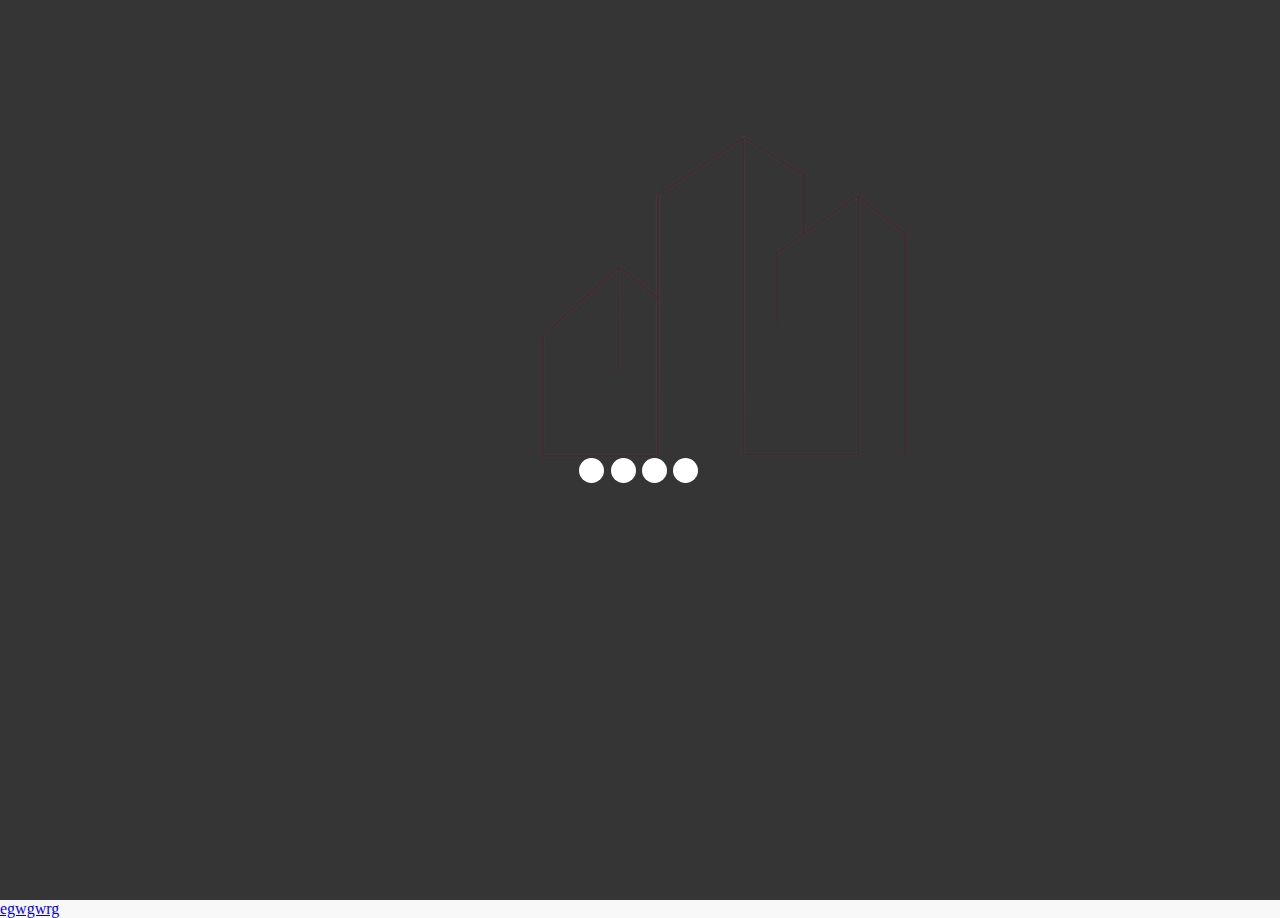
==== index.html @ a55ce9eb "Update index.html" ====
<!DOCTYPE html>
<html lang="pt-br">
<head>
    
    <meta charset="UTF-8">
    <meta name="viewport" content="width=device-width, initial-scale=1.0">
    <title>Document</title>
    <link rel="stylesheet" href="./js/css/style.css">

    <script src="https://code.jquery.com/jquery-3.6.4.min.js"></script>

</head>

<body>

        <!-- TELA DE CARREGAMENTO -->

        <div id="a"></div>
        <div id="b"></div>

    <div class="texto show">
        
        <p>1º SERVIÇO DE REGISTRO DE IMÓVEIS DE CAMPO LARGO</p>
        
    </div>




    <div class="loader">
        <div style="--i: 1"></div>
        <div style="--i: 2"></div>
        <div style="--i: 3"></div>
        <div style="--i: 4"></div>
    </div>

<div class="logo">
<img src="./js/css/img/logleks.png" alt="">
</div>

   


<div class="menu">
    <div class="bloco">
        <div class="item redirecionavel" onclick="window.location.href='https://louglecompany.github.io/bacana/'">
            <h2>Conteúdo</h2>
        </div>
        <div class="item">
            <h2>Sobre</h2>
        </div>
<div class="item redirecionavel2" onclick="window.location.href='./js/ajuda/index.html'">
    <h2>Ajuda</h2>
</div>

        <div class="item redirecionavel3" onclick="window.location.href='./js/ajuda/contato/index.html'">
    <h2>Contato</h2>
</div>

        </div>
    </div>
</div>


    </div>
<a href="./aviso/index.html">egwgwrg</a>
    <div class="container">
        <div class="perfeito">
            <h5>Transformando sonhos em  propriedades <br> legalmente seguras</h5>
            <p>1º Serviço de Registro de Imóveis
                 de Campo Largo</p>

            <p>Oficial Titular: Maria Renata Setti de Pauli</p>

            <h4>Registro de Imóveis</h4>
            <h3>Campo Largo</h3>
 
        </div>
        <div  class="botoes">
            <button id="botaoEndereco">QUERO IR PRESENCIALMENTE</button>
        </div>
    </div>

    <div class="direita">

    </div>

    <div class="nokia">
        <button id="botaoMenu">Abrir Menu</button>

    </div>
    <script src="./js/script.js"></script>

</body>
</html>
---- js/css/style.css ----
/* BODY */

* {
    padding: 0;
    box-sizing: border-box;
    margin: 0;
    transition: all 2s ease;
}

/* TELA DE CARREGAMENTO */

#a {
    background-color: rgb(53, 53, 53);
    height: 50vh;
    top: 0;
    position: relative;
}

#b {
    background-color: rgb(53, 53, 53);
    height: 50vh;
    position: relative;
    bottom: 0;
}

/* Efeito de transição */
#a.a {
    top: -50vh;
}

#b.b {
    bottom: -50vh;
}

.nokia{
    display: none;
}

.texto p {
color: rgb(242, 0, 0);
font-size: 0px;
z-index: 999;
display: none; /* Começa escondido */
animation: fadeIn 2s ease;

}

@keyframes fadeIn {
from {
opacity: 0;
height: 0;
}
to {
opacity: 1;
height: auto;
}
}


html, body{
    width: 100%;
    height: 100vh;
    background-color: #f8f8f8;
}



/* Nova classe para esconder a div B após a transição */
.b-hidden {
    display: none;
}

.loader {
    position: absolute;
    display: flex;
    justify-content: center;
    align-items: center;
    top: 50%;
    left: 45%;
    
}

.loader div {
    background: rgb(255, 255, 255);
    border-radius: 50%;
    width: 25px;
    height: 25px;
    z-index: 1;
    animation: anim 2s infinite linear;
    animation-delay: calc(-0.3s * var(--i));
    transform: translateY(5px);
    margin: 0.2em;
}

h4{
    display: none;
}

@keyframes anim {
    0%, 100% {
        transform: translateY(5px);
    }
    50% {
        transform: translateY(-40px);
    }
}

@keyframes anim2 {
    0%, 100% {
        transform: rotate(-10deg);
    }
    50% {
        transform: rotate(10deg);
    }
}

.logo img {
  opacity: 0.1;
  left: 25%;
  top: 15%;
  position: absolute;
}




.direita {
    background-color: rgb(36, 36, 36);
    width: 16%;
    height: 100vh;
    right: 0%;
    position: absolute;
    top: 0;
    opacity: 0; /* Inicia com opacidade 0 para não ser visível */
    transition: opacity 3s ease; /* Adapte a duração conforme necessário */
}

.bloco {

    display: flex;
    flex-direction: column;

}



.menu {

    color: #ffffff;
    font-family:'Leelawadee UI Semilight';
    right: 2.5%;
    position: absolute;
    top: -600px; /* Inicia o menu fora do campo visual */
    z-index: 2;
    transition: top 1s ease; /* Adiciona uma transição suave para a propriedade 'top' */

}

.item {

    padding: 10px;
    margin-bottom: 80px;
    border-radius: 0px;
    display: flex;
    width: 200px;
    height: 80px;
    align-items: center;
    justify-content: center;
    text-align: center;
    position: relative;
    background-color: transparent;
    border: 1px solid rgb(255, 255, 255);
    transition: background-color 0.1s;
    transition: color 0.1s; /* Adicione esta linha para controlar a transição */
    }

    .item:hover {
        background-color: white; /* Muda o fundo para branco quando o mouse está sobre o elemento */
    }

    .menu h2:hover {
        color: rgb(0, 0, 0);  
    }

.menu h2 {

    font-family: 'Corbel Light';
    font-size: 30px;
    font-weight: 1px;
    color: rgb(255, 255, 255);  

}


.perfeito {
    position: fixed;
    color: #333;
    margin-left: 100px;
    top: -500px; /* Inicia o elemento fora do campo visual */
    transition: top 1s ease; /* Adiciona uma transição suave para a propriedade 'top' */
}
  
  .container.hidden {
    display: none; /* Esconde o elemento com a classe 'container'. */
  }

  .container {
    display: block;
  }

  .botoes {
    text-align: right;
    position: fixed;
    top: -500px; /* Inicia os botões fora do campo visual */
    margin-left: 96px;
    transition: top 1s ease; /* Adiciona uma transição suave para a propriedade 'top' */
}
  
  
  /* Estilização para os botões dentro da classe "botoes" */
  .botoes button {
    font-family: "Segoe UI Black"; /* Use a fonte personalizada com alternativa genérica */
    background-color: #d8c200;
    color: #333333da; /* Cor do texto branca */
    border: none;
    cursor: pointer;
    padding: 8px 20px;
    display: block; /* Faz com que os botões ocupem toda a largura disponível */
    transform: translateY(-5px); /* Move o botão para cima ao passar o mouse */
    box-shadow: 0px 5px 10px #00000094; /* Adiciona uma sombra */
    transition: transform 0.3s, box-shadow 0.3s, background-color 0.3s; /* Adiciona transições suaves */
  
    /* Efeito 3D */
    perspective: 1000px; /* Define a perspectiva para criar o efeito 3D */
  }
  
  
  .botoes button:hover {
    transform: translateY(-10px) translateZ(10px); /* Move o botão para cima e para frente */
    box-shadow: 0px 8px 16px rgba(0, 0, 0, 0.3); /* Adiciona uma sombra mais pronunciada */
  }
  

  
@font-face {
    font-family: 'GeosansLight'; /* Dê um nome à sua fonte */
    src: url('/entre/oceano/afundo/fonts/GeosansLight.ttf') format('woff2'),
         url('/entre/oceano/afundo/fonts/GeosansLight.ttf') format('woff');
    /* Inclua todos os formatos que você tem disponíveis */
  }
  
  h5 {
    font-family: 'Nunito Sans', sans-serif;
    font-size: 50px;
    margin-top: 350px;
    margin-bottom: 40px;

  }
  
  h3{
    display: none;
  }
  
  p {
  
    font-family: 'Nunito Sans', sans-serif;
    font-size: 22px;
    font-weight: 10px;

  }

  /* Estilizando a barra de rolagem */
::-webkit-scrollbar {
    width: 12px; /* Largura da barra de rolagem no Chrome/Safari */
}

::-webkit-scrollbar-thumb {
    background-color: #3498db; /* Cor do "polegar" da barra de rolagem */
}

::-webkit-scrollbar-track {
    background-color: #f1f1f1; /* Cor da "trilha" da barra de rolagem */
}




  @media only screen and (max-width: 1440px) {
    .direita {
        width: 9%;
        height: 100vh;
        display: none;
    }

    .menu h2{

        font-size: 25px;

    }

    h5{

        font-size: 60px;
        margin-top: 200px
    }

    .item{
        height: 80px;
        width: 150px;
        margin-bottom: 50px;
       
    }

    .menu{

        right: 7%;

    }
    
    .nokia{
        display: none;
    }

    
}

@media only screen and (min-width: 1280px) and (max-width: 1440px) and (min-height: 954px) and (max-height: 954px) {
    /* Estilos específicos para Laptop 3 com resolução 1280x950 */

    .direita {
        display: none;

    }

    h5{

        margin-top: 200px;
        font-size: 52px;
        color: #ffe600;

    }

    .menu{

        right: 5%;

    }

    
    .nokia{
        display: none;
    }
}



@media only screen and (min-width: 1280px) and (max-width: 1440px) and (min-height: 800px) and (max-height: 800px) {

    /* Estilos específicos para Laptop 3 com resolução 1280x950 */

    .direita {
        display: none;

    }

    h5{

        margin-top: 150px;
        font-size: 52px;


    }

    .menu{

        right: 5%;

    }

    .nokia{
        display: none;
    }

}




@media only screen and (max-width: 600px) {

    .direita {
        display: none;
        width: 100%;
        right: 0;
        background-color: black;
    }

    .direita.visivel {
        text-align: right;
    }

    .menu {
        display: none;
        position: absolute;
        margin-top: 120px;
        left: 7%;
        z-index: 1;
    }
    .menu h2{
        font-size: 20px;
    }

    .item{
        width: 120px;
        height: 40px;
        background-color:transparent;
        border: 1px solid white;
        border-radius: 0px;

    }

    .menu.aberto {
        display: block;
    }



    #botaoMenu {
        display: none; /* Inicia oculto */
        background-color: #333;
        color: #ffffff;
        padding: 10px;
        cursor: pointer;
        right: 20px;
        border: none;
        top: 20px;
        position: absolute;
        transform: translateY(-5px);
        box-shadow: 0px 5px 10px #00000094;
        transition: transform 0.3s, box-shadow 0.3s, background-color 0.3s;
        perspective: 1000px;
    }

    .botoesMenu button:hover {
        transform: translateY(-10px) translateZ(10px);
        box-shadow: 0px 8px 16px rgba(0, 0, 0, 0.3);
    }

    .botoes{
        margin-left:22%;

    }
    .botoes button {
        background-color: #333;
        color: #ffffff;
        padding: 12px 40px;
    }
    .nokia{
        display: block;
        transition: top 1s ease; /* Adiciona uma transição suave para a propriedade 'top' */
    }

    /* Ocultar o botão quando o menu está aberto */
    .menu.aberto #botaoMenu {
        display: none;
    }

    h5 {

        font-size: 27px;
        display: none;
    }
    

    .perfeito{
        margin-left: 18%;
    }

    p{
        font-size: 18px;
        margin-bottom: 10px;
        display: none;
    }

    .logo img{

        width: 300px;
        height: 200px;
    }

    h4{
        font-family: 'Nunito Sans', sans-serif;
        font-size: 27px;
        margin-top: 200px;
        display: block;
        text-align: center;
        white-space: nowrap; /* Impede quebras de linha */
    }

    h3{
        font-size: 20px;
        margin-bottom: 10px;
        font-family: 'Nunito Sans', sans-serif;
        text-align: center;
        display: block;

    }

       
   #a {
       background-color: rgb(53, 53, 53);
       height: 50vh;
       top: 0;
       position: relative;
   }
   
   #b {
   
       background-color: rgb(53, 53, 53);
       height: 50vh;
       position: relative;
       bottom: 0;
   }
   
   .loader {
   
       position: absolute;
       display: flex;
       justify-content: center;
       align-items: center;
       top: 50%;
       left: 34%;
   }
   
   .loader div {
       background: rgb(255, 255, 255);
       border-radius: 50%;
       width: 25px;
       height: 25px;
       z-index: 1;
       animation: anim 2s infinite linear;
       animation-delay: calc(-0.3s * var(--i));
       transform: translateY(5px);
       margin: 0.2em;
   }

    .bloco {

    text-align: center;
    justify-content: center;
    align-items: center;
   }

        /* Estilos específicos para o botão quando o menu está aberto */
    #botaoMenu.fecharMenu {
        
        background-color: transparent;
        border: 1px solid white;
        width: 130px; 


    }

}


@media only screen and (min-width: 200px) and (max-width:300px) {
    .botoes{
        margin-left:15%;
        

    }

    
    .botoes button{

        padding: 8px 20px;
    }

        h4{
        font-family: 'Nunito Sans', sans-serif;
        font-size: 27px;
        margin-top: 200px;
        display: block;
        text-align: center;
        margin-left: 50%;
        white-space: nowrap; /* Impede quebras de linha */
    }

    h3{
        font-size: 20px;
        margin-bottom: 10px;
        font-family: 'Nunito Sans', sans-serif;
        text-align: center;
        display: block;
    }

    .menu {
        display: none;
        position: absolute;
        margin-top: 120px;
        left: 7%;
        z-index: 1;
    }

    .menu h2{
        font-size: 20px;
    }

    .bloco {

    text-align: center;
    justify-content: center;
    align-items: center;
   }
    
    .item{
        width: 120px;
        height: 40px;
        background-color:transparent;
        border: 1px solid white;
        border-radius: 0px;

    }

    .logo img{

        width: 200px;
        height: 150px;
    }
        /* Estilos específicos para o botão quando o menu está aberto */
    #botaoMenu.fecharMenu {
        
        background-color: transparent;
        border: 1px solid white;
        width: 130px; 


    }


}


@media only screen and (min-width: 300px) and (max-width:400px) {

    .botoes{

        margin-left:20%

    }

    .bloco {

    text-align: center;
    justify-content: center;
    align-items: center;
   }

    .botoes button{

        padding: 8px 20px;
    }

    h4 {

        font-family: 'Nunito Sans', sans-serif;
        font-size: 27px;
        margin-top: 200px;
        display: block;
        text-align: center;
        white-space: nowrap; /* Impede quebras de linha */

    }

    h3 {

        font-size: 20px;
        margin-bottom: 10px;
        font-family: 'Nunito Sans', sans-serif;
        text-align: center;
        display: block;

    }

    .menu {
        display: none;
        position: absolute;
        margin-top: 120px;
        left: 7%;
        z-index: 1;
    }

    .menu h2{
        font-size: 20px;
    }

    .item{
        width: 120px;
        height: 40px;
        background-color:transparent;
        border: 1px solid white;
        border-radius: 0px;

    }

        /* Estilos específicos para o botão quando o menu está aberto */
    #botaoMenu.fecharMenu {
        
        background-color: transparent;
        border: 1px solid white;
        width: 130px; 


    }


        .logo img{

        width: 200px;
        height: 150px;
    }
}
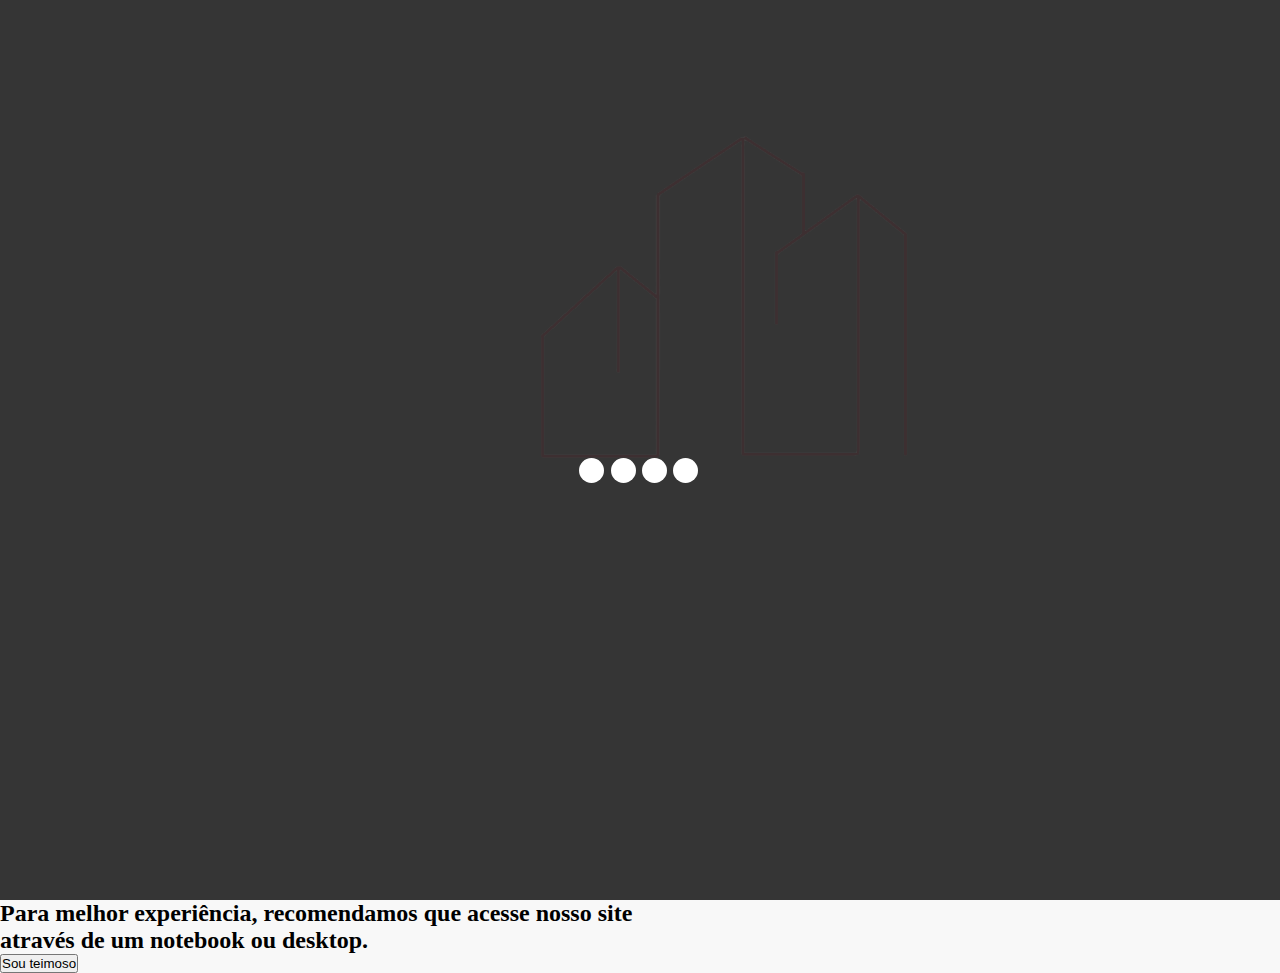
==== commit 77a6ed28: "Update index.html" ====
--- a/index.html
+++ b/index.html
@@ -64,7 +64,11 @@
 
 
     </div>
-<a href="./aviso/index.html">egwgwrg</a>
+    <div class="aviso">
+    <h2>Para melhor experiência, recomendamos que acesse nosso site <br>
+    através de um notebook ou desktop.</h2>
+    <button onclick="location.href='./escolha/index.html'">Sou teimoso</button>
+    </div>
     <div class="container">
         <div class="perfeito">
             <h5>Transformando sonhos em  propriedades <br> legalmente seguras</h5>
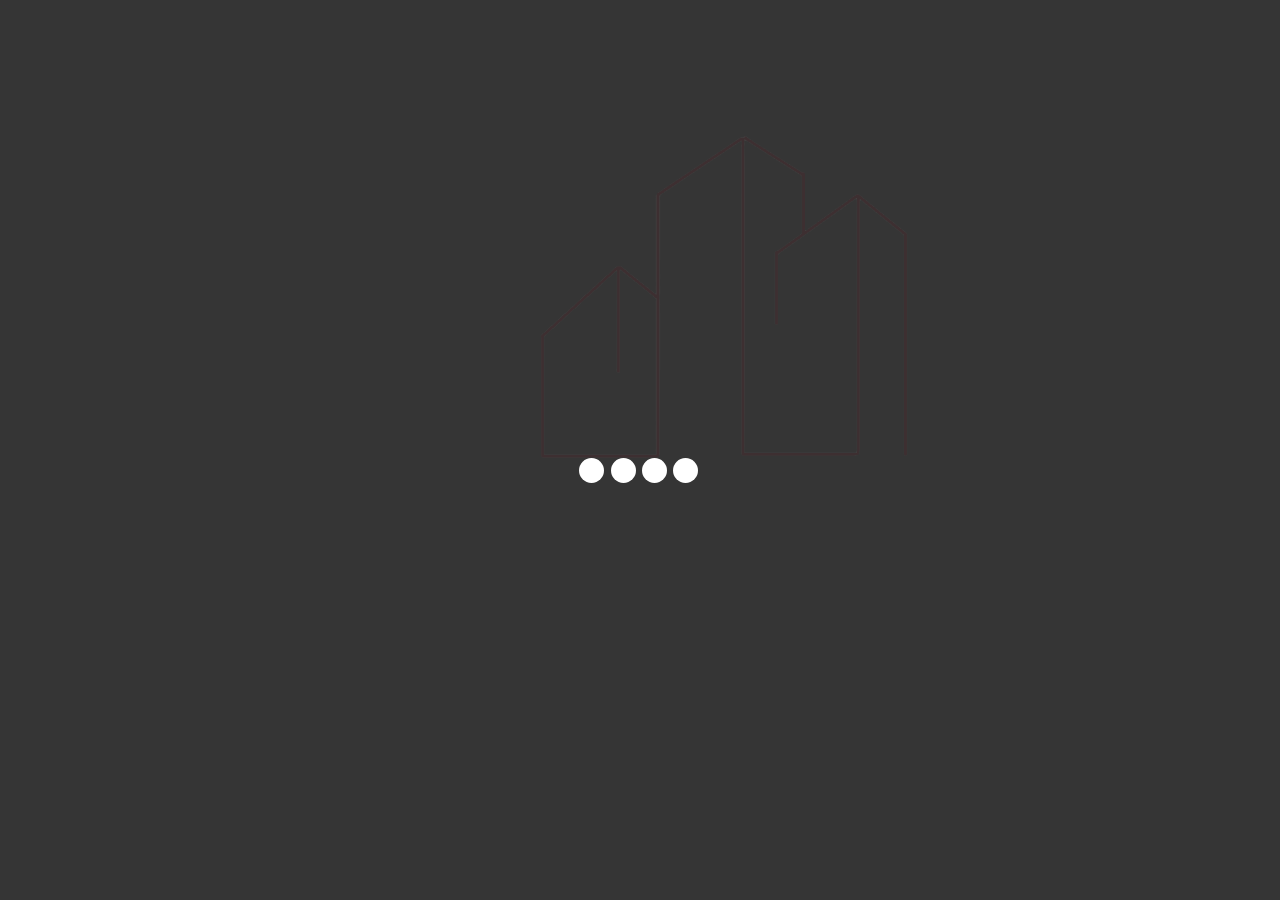
==== commit 8b5bbac6: "Update index.html" ====
--- a/index.html
+++ b/index.html
@@ -64,11 +64,7 @@
 
 
     </div>
-    <div class="aviso">
-    <h2>Para melhor experiência, recomendamos que acesse nosso site <br>
-    através de um notebook ou desktop.</h2>
-    <button onclick="location.href='./escolha/index.html'">Sou teimoso</button>
-    </div>
+
     <div class="container">
         <div class="perfeito">
             <h5>Transformando sonhos em  propriedades <br> legalmente seguras</h5>
--- a/js/css/style.css
+++ b/js/css/style.css
@@ -43,6 +43,10 @@
 display: none; /* Começa escondido */
 animation: fadeIn 2s ease;
 
+}
+
+.aviso{
+display:none;
 }
 
 @keyframes fadeIn {
@@ -229,7 +233,7 @@
     transform: translateY(-5px); /* Move o botão para cima ao passar o mouse */
     box-shadow: 0px 5px 10px #00000094; /* Adiciona uma sombra */
     transition: transform 0.3s, box-shadow 0.3s, background-color 0.3s; /* Adiciona transições suaves */
-  
+    z-index:0;
     /* Efeito 3D */
     perspective: 1000px; /* Define a perspectiva para criar o efeito 3D */
   }
@@ -395,6 +399,10 @@
         background-color: black;
     }
 
+    .aviso{
+
+        display:block;
+    }
     .direita.visivel {
         text-align: right;
     }
@@ -571,6 +579,21 @@
 
     }
 
+    .aviso{
+
+        display:block;
+        font-size:20px;
+        top:0;
+        left:50%;
+            
+        }
+
+    .aviso, body{
+
+        width:100%
+        heigth:100vh;
+        background-color:#333;
+}
     
     .botoes button{
 
@@ -647,6 +670,7 @@
     .botoes{
 
         margin-left:20%
+        z-index:0;
 
     }
 
@@ -657,9 +681,36 @@
     align-items: center;
    }
 
+    .aviso{
+
+        display:block;
+        top:50%;
+        margin-left:10%;
+        position:absolute;
+        z-index:999;
+            
+    }
+
+    .aviso, h2{
+        
+       font-size:15px;
+       color: white;
+       font-family: 'Nunito Sans', sans-serif;
+
+    }
+
+    .aviso, body{
+
+        width:100%
+        heigth:100vh;
+        background-color:#333;
+        z-index:999;
+}
+    
     .botoes button{
 
         padding: 8px 20px;
+        z-index:0;
     }
 
     h4 {
